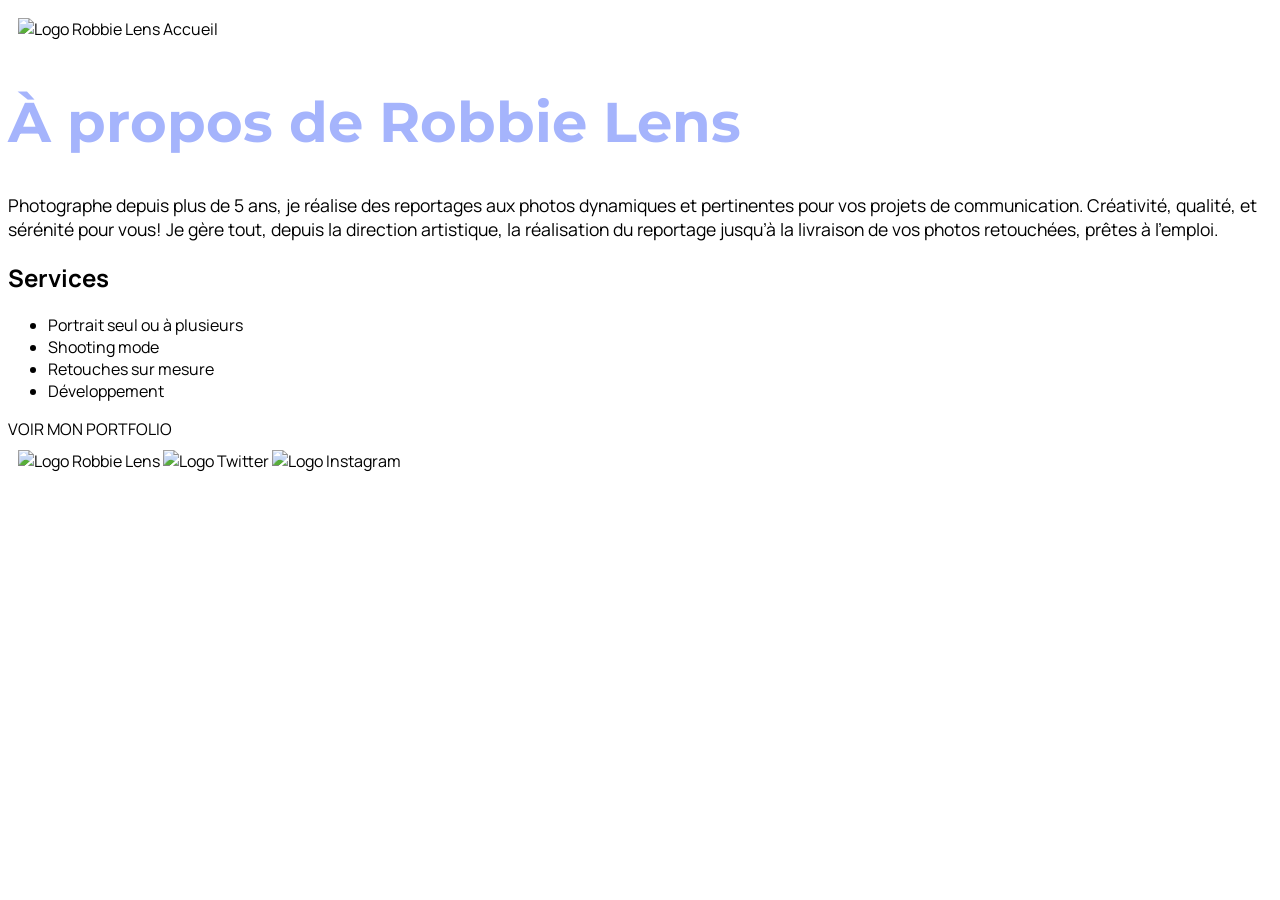
==== a-propos.html @ f0bab662 "Update a-propos.html" ====
<!DOCTYPE html>
<html lang="fr">

<head>
    <meta charset="utf-8" >
    <title>À propos - Robbie Lens Photographie</title>
    <link href="style.css" rel="stylesheet" >
    <link rel="preconnect" href="https://fonts.googleapis.com">
    <link rel="preconnect" href="https://fonts.gstatic.com" crossorigin>
    <link href="https://fonts.googleapis.com/css2?family=Manrope&family=Montserrat&display=swap" rel="stylesheet">
</head>

<body>
    <div class="blanc">
        <a href="index.html">
            <img src="images/logo.png" alt="Logo Robbie Lens" >
        </a>
        <a href="index.html">Accueil</a>
    </div>
    <h1>À propos de Robbie Lens</h1>
    <p>
        Photographe depuis plus de 5 ans, je réalise des reportages aux photos dynamiques et pertinentes pour vos
        projets de communication. Créativité, qualité, et sérénité pour vous! Je gère tout, depuis la direction
        artistique, la réalisation du reportage jusqu’à la livraison de vos photos retouchées, prêtes à l’emploi.
    </p>
    <h2>Services</h2>
    <ul>
        <li>Portrait seul ou à plusieurs</li>
        <li>Shooting mode</li>
        <li>Retouches sur mesure</li>
        <li>Développement</li>
    </ul>
    <!-- Voici ici le nouvel élément ajouté 👇 -->
    <div>
        <a href="">VOIR MON PORTFOLIO</a>
    </div>

    <div class="blanc">
        <a href="index.html">
            <img src="images/logo.png" alt="Logo Robbie Lens" >
        </a>
        <a target="_blank" href="https://twitter.com/">
            <img src="images/twitter.png" alt="Logo Twitter" >
        </a>
        <a target="_blank" href="https://www.instagram.com/">
            <img src="images/instagram.png" alt="Logo Instagram" >
        </a>
    </div>
</body>

</html>
---- style.css ----
body {
  /* Ici on utilise le sélecteur body pour appliquer une police et une taille par défaut pour les éléments */
  font-family: 'Manrope', sans-serif;
  font-size: 1em;
}

a {
  color: black;
  text-decoration: none;
}

em {
  color: #a5b4fc;
  font-style: normal;
}

h1 {
  font-size: 3.5em;
  color: #a5b4fc;
  font-family: 'Montserrat', sans-serif;
}

p {
  font-size: 1.1em;
}

.blanc {
  background: white cover;
  padding: 10px;
}
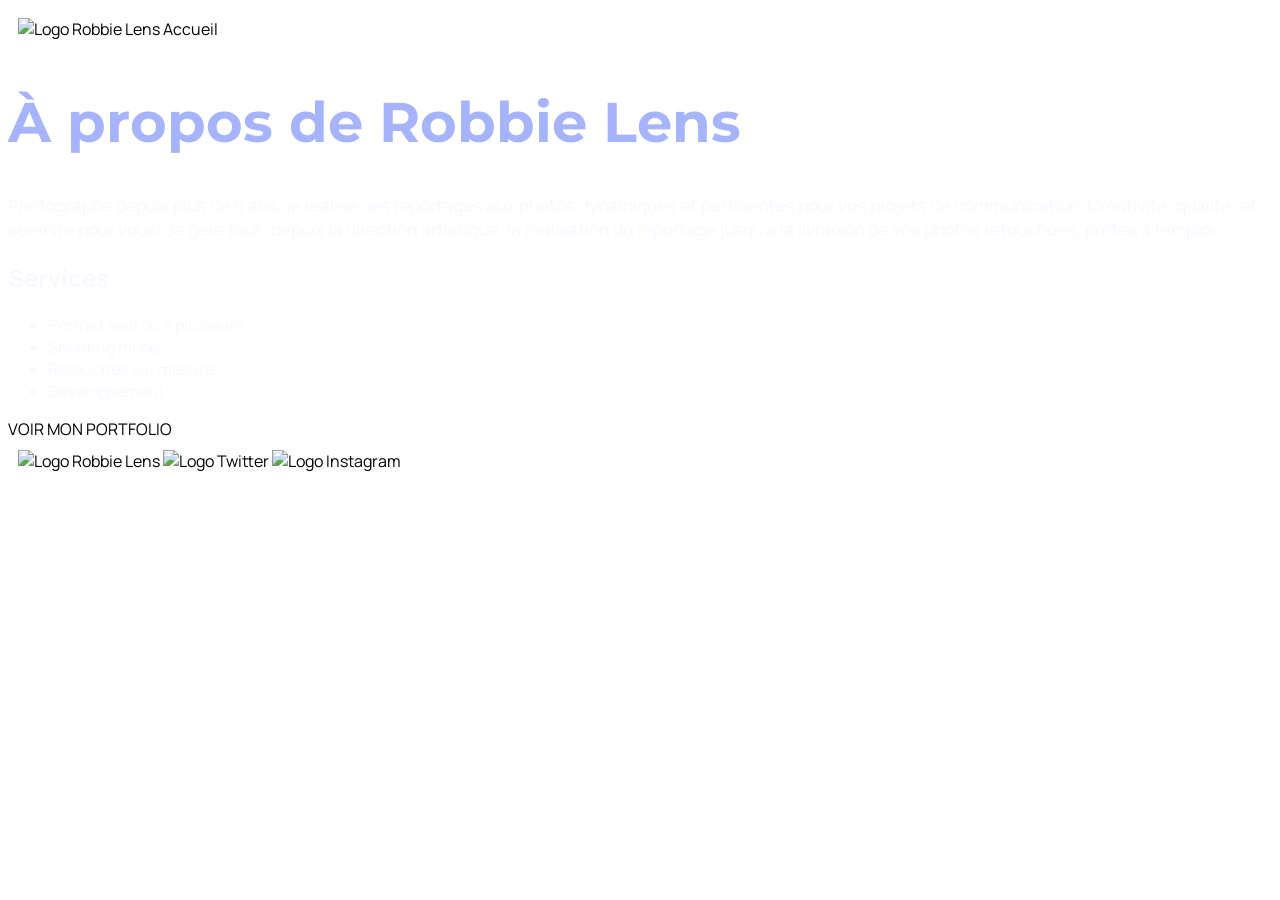
==== commit 2e51bde9: "Update a-propos.html" ====
--- a/a-propos.html
+++ b/a-propos.html
@@ -17,7 +17,7 @@
         </a>
         <a href="index.html">Accueil</a>
     </div>
-    <h1>À propos de Robbie Lens</h1>
+    <div class="blue">    <h1>À propos de Robbie Lens</h1>
     <p>
         Photographe depuis plus de 5 ans, je réalise des reportages aux photos dynamiques et pertinentes pour vos
         projets de communication. Créativité, qualité, et sérénité pour vous! Je gère tout, depuis la direction
@@ -30,6 +30,8 @@
         <li>Retouches sur mesure</li>
         <li>Développement</li>
     </ul>
+        </div>
+
     <!-- Voici ici le nouvel élément ajouté 👇 -->
     <div>
         <a href="">VOIR MON PORTFOLIO</a>
--- a/style.css
+++ b/style.css
@@ -24,7 +24,26 @@
   font-size: 1.1em;
 }
 
+p, ul, h2 {
+  color: #F9F8FF;
+}
+
 .blanc {
   background: white cover;
   padding: 10px;
+  color: #242424;
 }
+
+.newlink {
+  background: linear-gradient(90deg, #8E86B5, #ACAEED);
+  font-family: 'Manrope';
+  color: white;
+}
+
+.blue {
+  background: #1F2039 cover;
+}
+
+
+
+
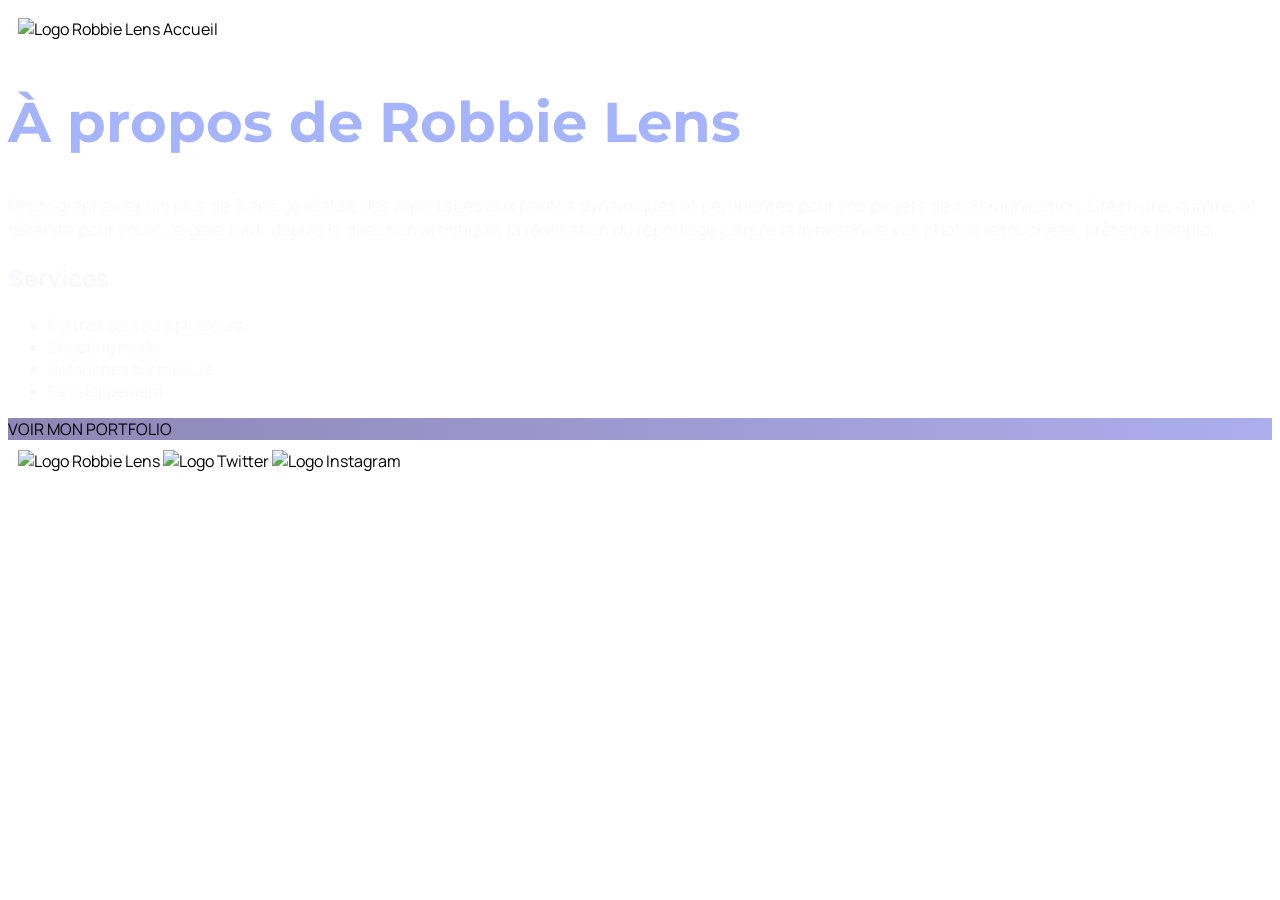
==== commit 8c5c3081: "Update a-propos.html" ====
--- a/a-propos.html
+++ b/a-propos.html
@@ -33,7 +33,7 @@
         </div>
 
     <!-- Voici ici le nouvel élément ajouté 👇 -->
-    <div>
+    <div class="newlink">
         <a href="">VOIR MON PORTFOLIO</a>
     </div>
 
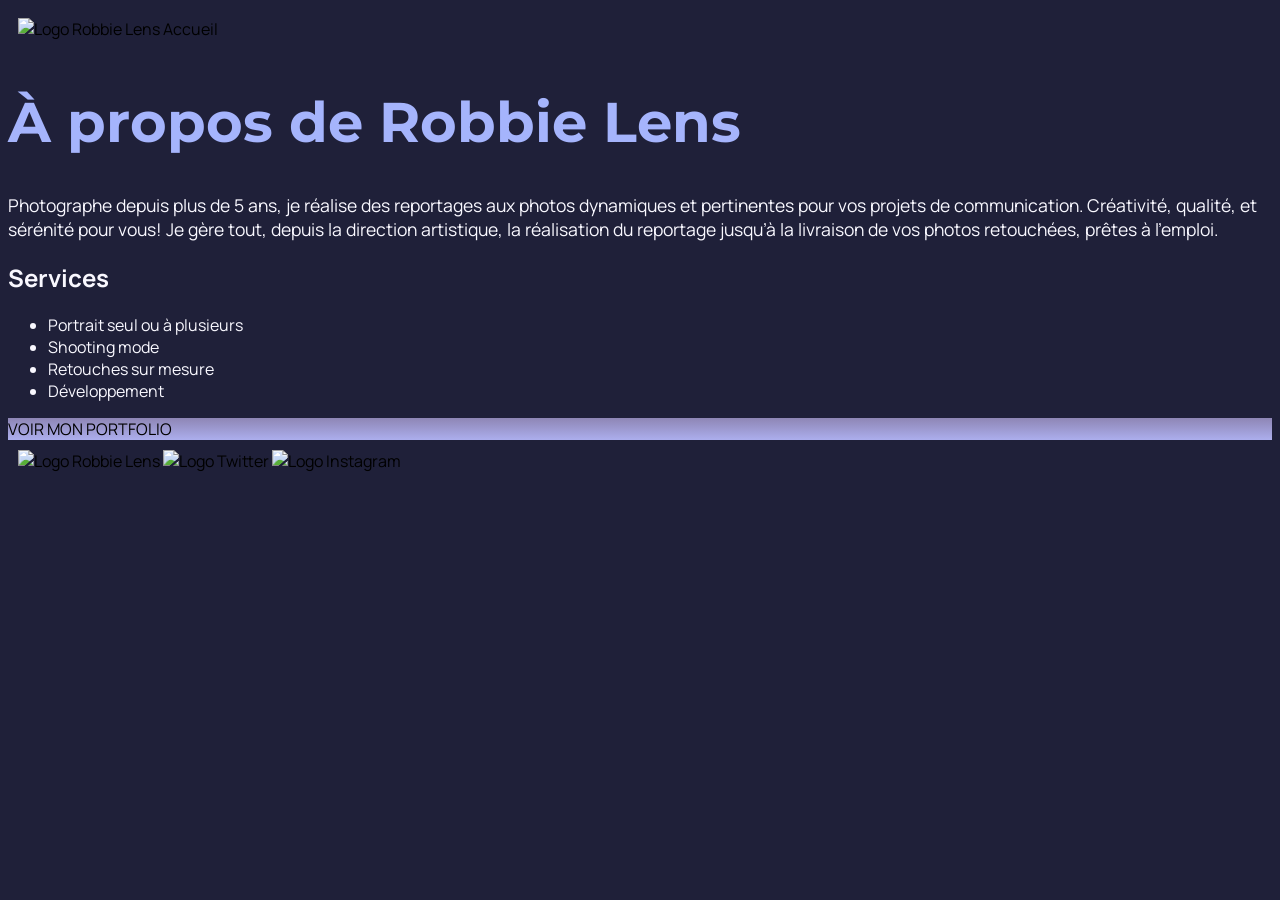
==== commit 96c7bccd: "Update a-propos.html" ====
--- a/a-propos.html
+++ b/a-propos.html
@@ -17,7 +17,7 @@
         </a>
         <a href="index.html">Accueil</a>
     </div>
-    <div class="blue">    <h1>À propos de Robbie Lens</h1>
+   <h1>À propos de Robbie Lens</h1>
     <p>
         Photographe depuis plus de 5 ans, je réalise des reportages aux photos dynamiques et pertinentes pour vos
         projets de communication. Créativité, qualité, et sérénité pour vous! Je gère tout, depuis la direction
@@ -30,7 +30,7 @@
         <li>Retouches sur mesure</li>
         <li>Développement</li>
     </ul>
-        </div>
+
 
     <!-- Voici ici le nouvel élément ajouté 👇 -->
     <div class="newlink">
--- a/style.css
+++ b/style.css
@@ -2,6 +2,7 @@
   /* Ici on utilise le sélecteur body pour appliquer une police et une taille par défaut pour les éléments */
   font-family: 'Manrope', sans-serif;
   font-size: 1em;
+  background: #1F2039;
 }
 
 a {
@@ -24,7 +25,7 @@
   font-size: 1.1em;
 }
 
-p, ul, h2 {
+p, li, h2 {
   color: #F9F8FF;
 }
 
@@ -35,13 +36,9 @@
 }
 
 .newlink {
-  background: linear-gradient(90deg, #8E86B5, #ACAEED);
+  background: linear-gradient(#8E86B5, #ACAEED);
   font-family: 'Manrope';
   color: white;
-}
-
-.blue {
-  background: #1F2039 cover;
 }
 
 
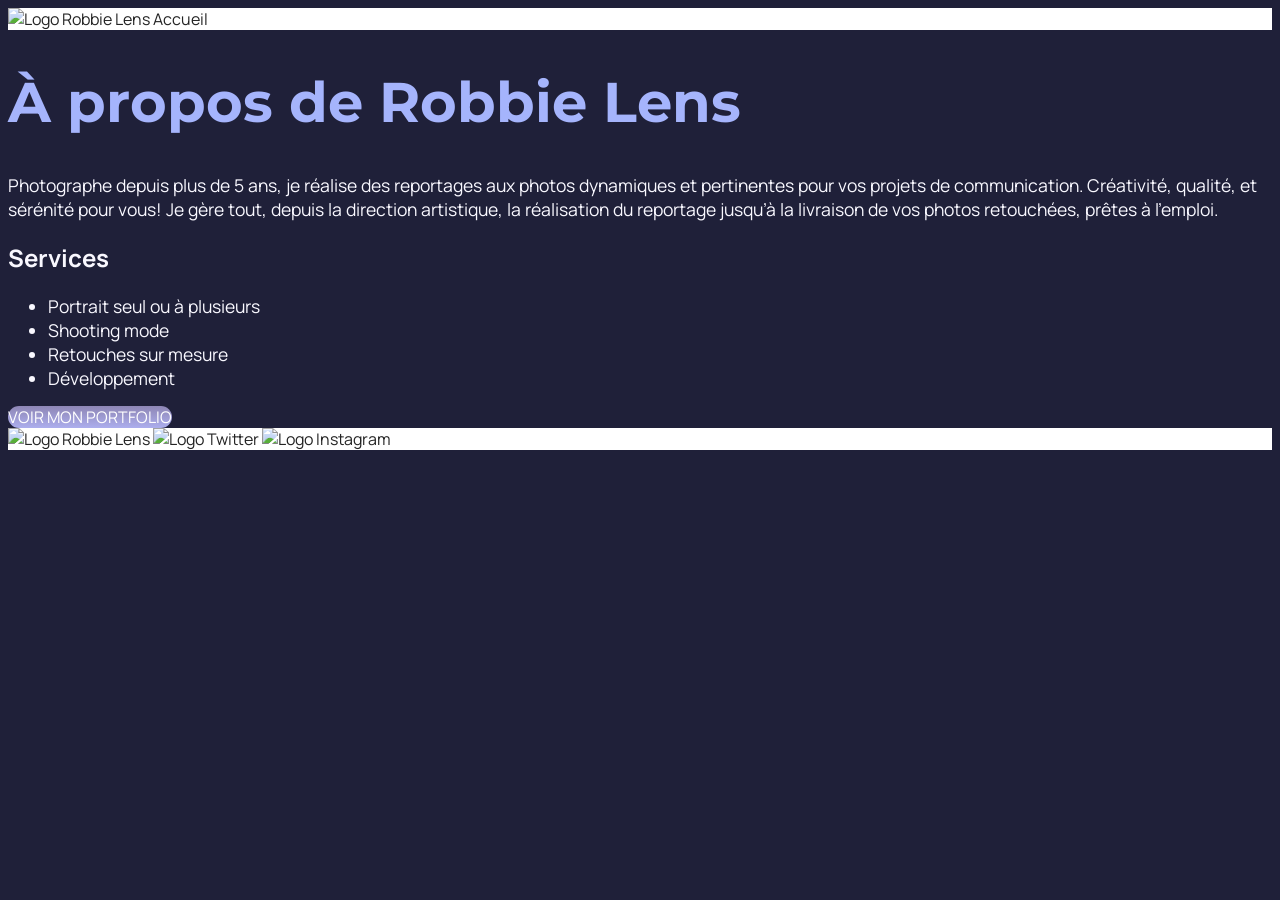
==== commit e79692c0: "Update a-propos.html" ====
--- a/a-propos.html
+++ b/a-propos.html
@@ -11,18 +11,20 @@
 </head>
 
 <body>
-    <div class="blanc">
+    <div class="entete">
         <a href="index.html">
             <img src="images/logo.png" alt="Logo Robbie Lens" >
         </a>
         <a href="index.html">Accueil</a>
     </div>
-   <h1>À propos de Robbie Lens</h1>
+    <div class="compet">
+    <h1>À propos de Robbie Lens</h1>
     <p>
         Photographe depuis plus de 5 ans, je réalise des reportages aux photos dynamiques et pertinentes pour vos
         projets de communication. Créativité, qualité, et sérénité pour vous! Je gère tout, depuis la direction
         artistique, la réalisation du reportage jusqu’à la livraison de vos photos retouchées, prêtes à l’emploi.
     </p>
+    </div>
     <h2>Services</h2>
     <ul>
         <li>Portrait seul ou à plusieurs</li>
@@ -30,14 +32,11 @@
         <li>Retouches sur mesure</li>
         <li>Développement</li>
     </ul>
-
-
-    <!-- Voici ici le nouvel élément ajouté 👇 -->
-    <div class="newlink">
-        <a href="">VOIR MON PORTFOLIO</a>
+    <div>
+        <a href="" class="cta">VOIR MON PORTFOLIO</a>
     </div>
 
-    <div class="blanc">
+    <div class="pied-de-page">
         <a href="index.html">
             <img src="images/logo.png" alt="Logo Robbie Lens" >
         </a>
--- a/style.css
+++ b/style.css
@@ -1,12 +1,11 @@
 body {
-  /* Ici on utilise le sélecteur body pour appliquer une police et une taille par défaut pour les éléments */
   font-family: 'Manrope', sans-serif;
   font-size: 1em;
-  background: #1F2039;
+  background-color: #1f2039;
 }
 
 a {
-  color: black;
+  color: #242424;
   text-decoration: none;
 }
 
@@ -21,26 +20,30 @@
   font-family: 'Montserrat', sans-serif;
 }
 
-p {
-  font-size: 1.1em;
+h2 {
+  color: #f9f8ff;
 }
 
-p, li, h2 {
-  color: #F9F8FF;
+p,
+li {
+  font-size: 1.1em;
+  color: #f9f8ff;
 }
 
-.blanc {
-  background: white cover;
-  padding: 10px;
-  color: #242424;
+.entete,
+.pied-de-page {
+  background-color: white;
 }
 
-.newlink {
-  background: linear-gradient(#8E86B5, #ACAEED);
-  font-family: 'Manrope';
+.cta {
+  border-radius: 50px;
+  background: linear-gradient(#8e86b5, #acaeed);
   color: white;
 }
 
+.compet {
+  border-right: 1px #8e86b5;
+  border-bottom: 1px #8e86b5;
+}
 
 
-
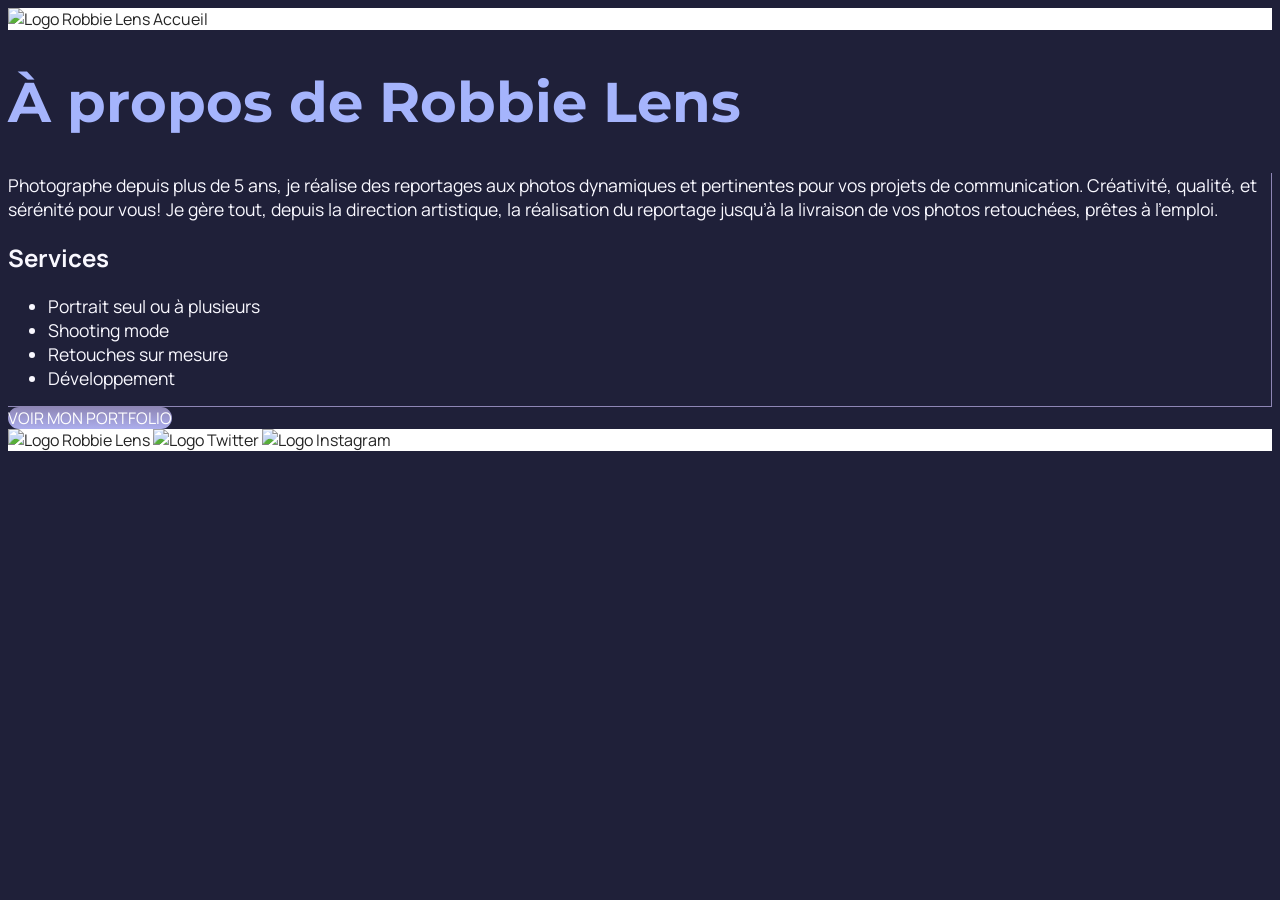
==== commit b5cc6995: "Update a-propos.html" ====
--- a/a-propos.html
+++ b/a-propos.html
@@ -11,42 +11,51 @@
 </head>
 
 <body>
+    <header>
     <div class="entete">
-        <a href="index.html">
+        <a href="index.html" class="lien-icone">
             <img src="images/logo.png" alt="Logo Robbie Lens" >
         </a>
         <a href="index.html">Accueil</a>
     </div>
-    <div class="compet">
+        </header>
+    <main>
     <h1>À propos de Robbie Lens</h1>
-    <p>
-        Photographe depuis plus de 5 ans, je réalise des reportages aux photos dynamiques et pertinentes pour vos
-        projets de communication. Créativité, qualité, et sérénité pour vous! Je gère tout, depuis la direction
-        artistique, la réalisation du reportage jusqu’à la livraison de vos photos retouchées, prêtes à l’emploi.
-    </p>
+    <div class="carre-contenu">
+      
+        <p>
+            Photographe depuis plus de 5 ans, je réalise des reportages aux photos dynamiques et pertinentes pour vos
+            projets de communication. Créativité, qualité, et sérénité pour vous! Je gère tout, depuis la direction
+            artistique, la réalisation du reportage jusqu’à la livraison de vos photos retouchées, prêtes à l’emploi.
+        </p>
+        <h2>Services</h2>
+        <ul>
+            <li>Portrait seul ou à plusieurs</li>
+            <li>Shooting mode</li>
+            <li>Retouches sur mesure</li>
+            <li>Développement</li>
+        </ul>
     </div>
-    <h2>Services</h2>
-    <ul>
-        <li>Portrait seul ou à plusieurs</li>
-        <li>Shooting mode</li>
-        <li>Retouches sur mesure</li>
-        <li>Développement</li>
-    </ul>
+        </main>
+    <nav>
     <div>
         <a href="" class="cta">VOIR MON PORTFOLIO</a>
     </div>
-
+</nav>
+        <footer>
     <div class="pied-de-page">
-        <a href="index.html">
+        <a href="index.html" class="lien-icone">
             <img src="images/logo.png" alt="Logo Robbie Lens" >
         </a>
-        <a target="_blank" href="https://twitter.com/">
+        <a target="_blank" href="https://twitter.com/" class="lien-icone">
             <img src="images/twitter.png" alt="Logo Twitter" >
         </a>
-        <a target="_blank" href="https://www.instagram.com/">
+        <a target="_blank" href="https://www.instagram.com/" class="lien-icone">
             <img src="images/instagram.png" alt="Logo Instagram" >
         </a>
     </div>
+</footer>
+
 </body>
 
 </html>
--- a/style.css
+++ b/style.css
@@ -7,6 +7,15 @@
 a {
   color: #242424;
   text-decoration: none;
+}
+
+a:hover {
+  text-decoration: underline;
+}
+
+.cta:hover {
+  
+  color: linear-gradient(90deg, #696484, #8788BA);
 }
 
 em {
@@ -35,15 +44,17 @@
   background-color: white;
 }
 
+.entete img:hover, .pied-de-page img:hover {
+  opacity: 0.5;
+}
+
 .cta {
-  border-radius: 50px;
   background: linear-gradient(#8e86b5, #acaeed);
   color: white;
+  border-radius: 50px;
 }
 
-.compet {
-  border-right: 1px #8e86b5;
-  border-bottom: 1px #8e86b5;
+.carre-contenu {
+  border-right: 1px solid #8e86b5;
+  border-bottom: 1px solid #8e86b5;
 }
-
-
